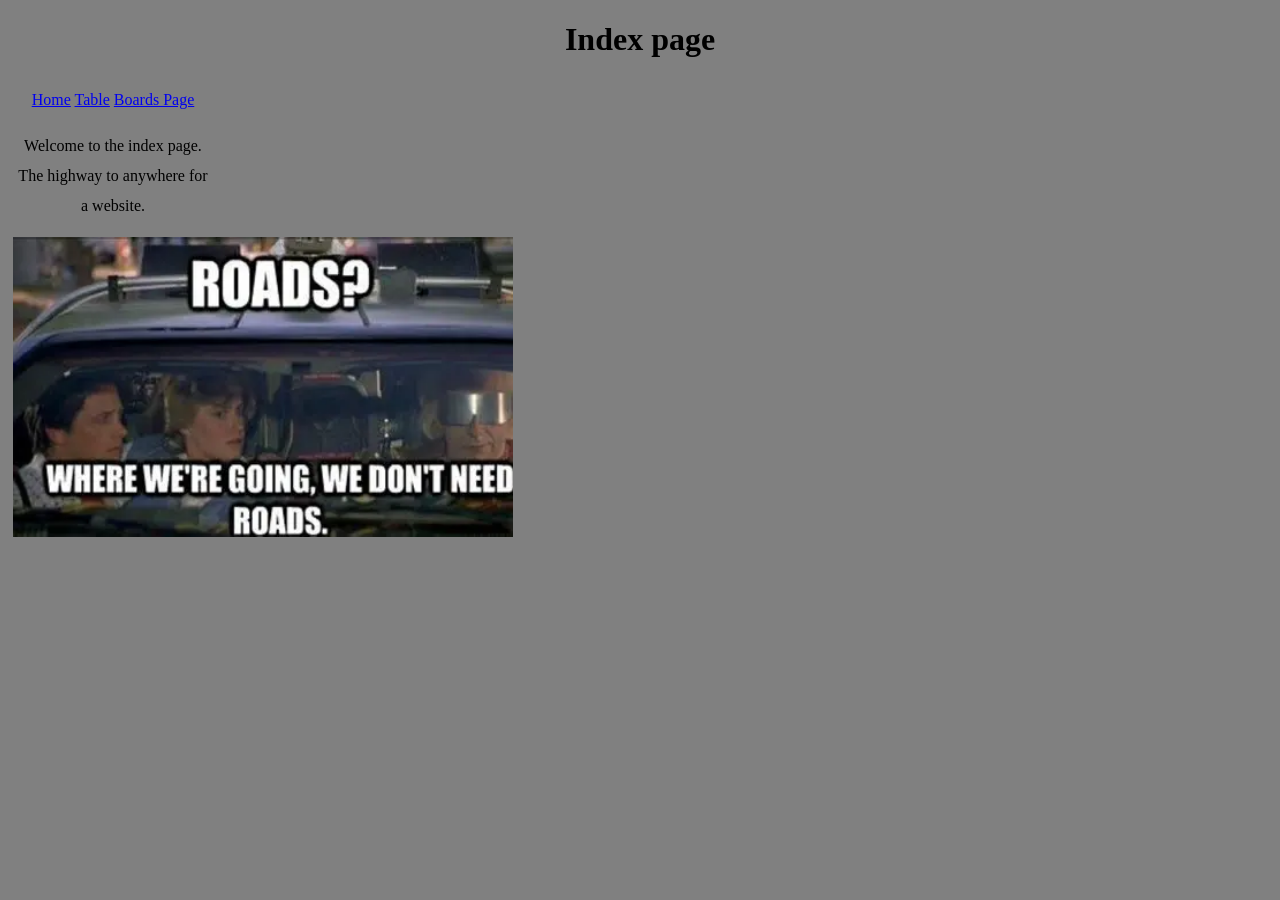
==== Main/index.html @ d52ba0da "Fixed Css so it is now displayed" ====
<!--This belongs to Jayse Monty-->
<!--This is the index page for the website, it contains links to the other pages of the website and a welcome message-->
<!DOCTYPE html>
<html lang="en">
</html>
<head>
    <meta http-equiv="X-UA-Compatible" content="IE=edge">
    <meta name="viewport" content="width=device-width, initial-scale=1.0">
    <title>Index page</title>
</head>
<!--This line Below is a responible for setting the title of the page for the browser-->
<body>
<header>
    <h1>Index page</h1>
    <nav>
<!-- This is the navigation bar for the website, it contains links to the different pages of the website -->
        <a href="Home.html">Home</a>  
        <a href="Table.html">Table</a>
        <a href="Boards_Page.html">Boards Page</a> 
    <!-- Below is the paragrpah text that is displayed on the webpage-->
     <p>
        Welcome to the index page. The highway to anywhere for a website.
    </p>
    <!-- This is the image that is displayed on the webpage-->
    <img src="Meme.png" alt="Highway to anywhere" width="500" height="300">
    </nav>
</header>
</body>
<link rel="stylesheet" href="Css/main.css">
---- Main/Css/main.css ----
body{
    background-color: gray;
    color:black
}
nav{
    height: 600px;
    width: 200px;
    float: left;
    padding: 5px;
    line-height: 30px;
}
footer{
    text-align: center;
    line-height: 200px;
}
image{
    margin-right: 200px;
}
header{
    text-align: center;
}
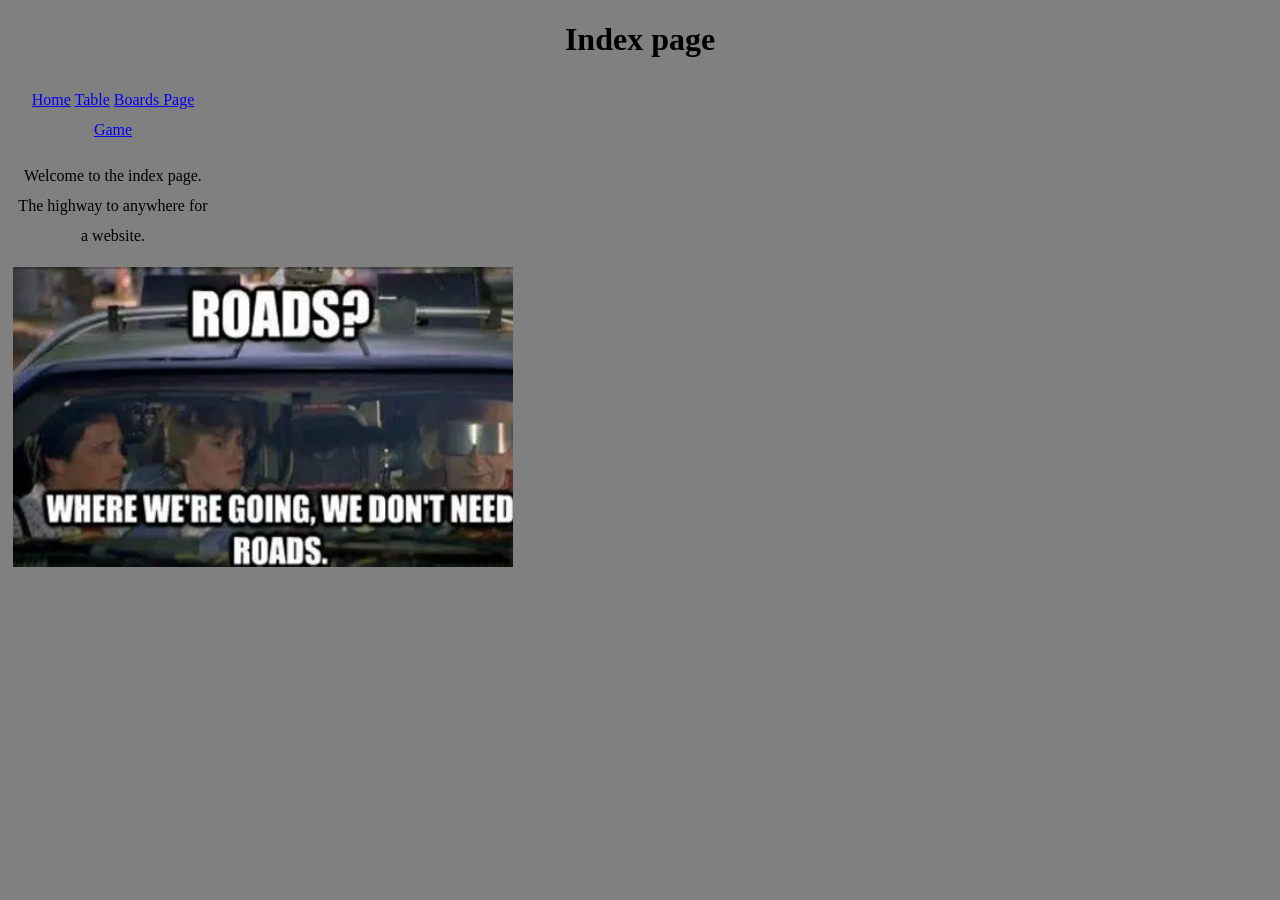
==== commit 78e45b91: "Added a testing area for Javascript" ====
--- a/Main/index.html
+++ b/Main/index.html
@@ -16,7 +16,8 @@
 <!-- This is the navigation bar for the website, it contains links to the different pages of the website -->
         <a href="Home.html">Home</a>  
         <a href="Table.html">Table</a>
-        <a href="Boards_Page.html">Boards Page</a> 
+        <a href="Boards_Page.html">Boards Page</a>
+        <a href="/Testing/Game.html">Game</a>
     <!-- Below is the paragrpah text that is displayed on the webpage-->
      <p>
         Welcome to the index page. The highway to anywhere for a website.
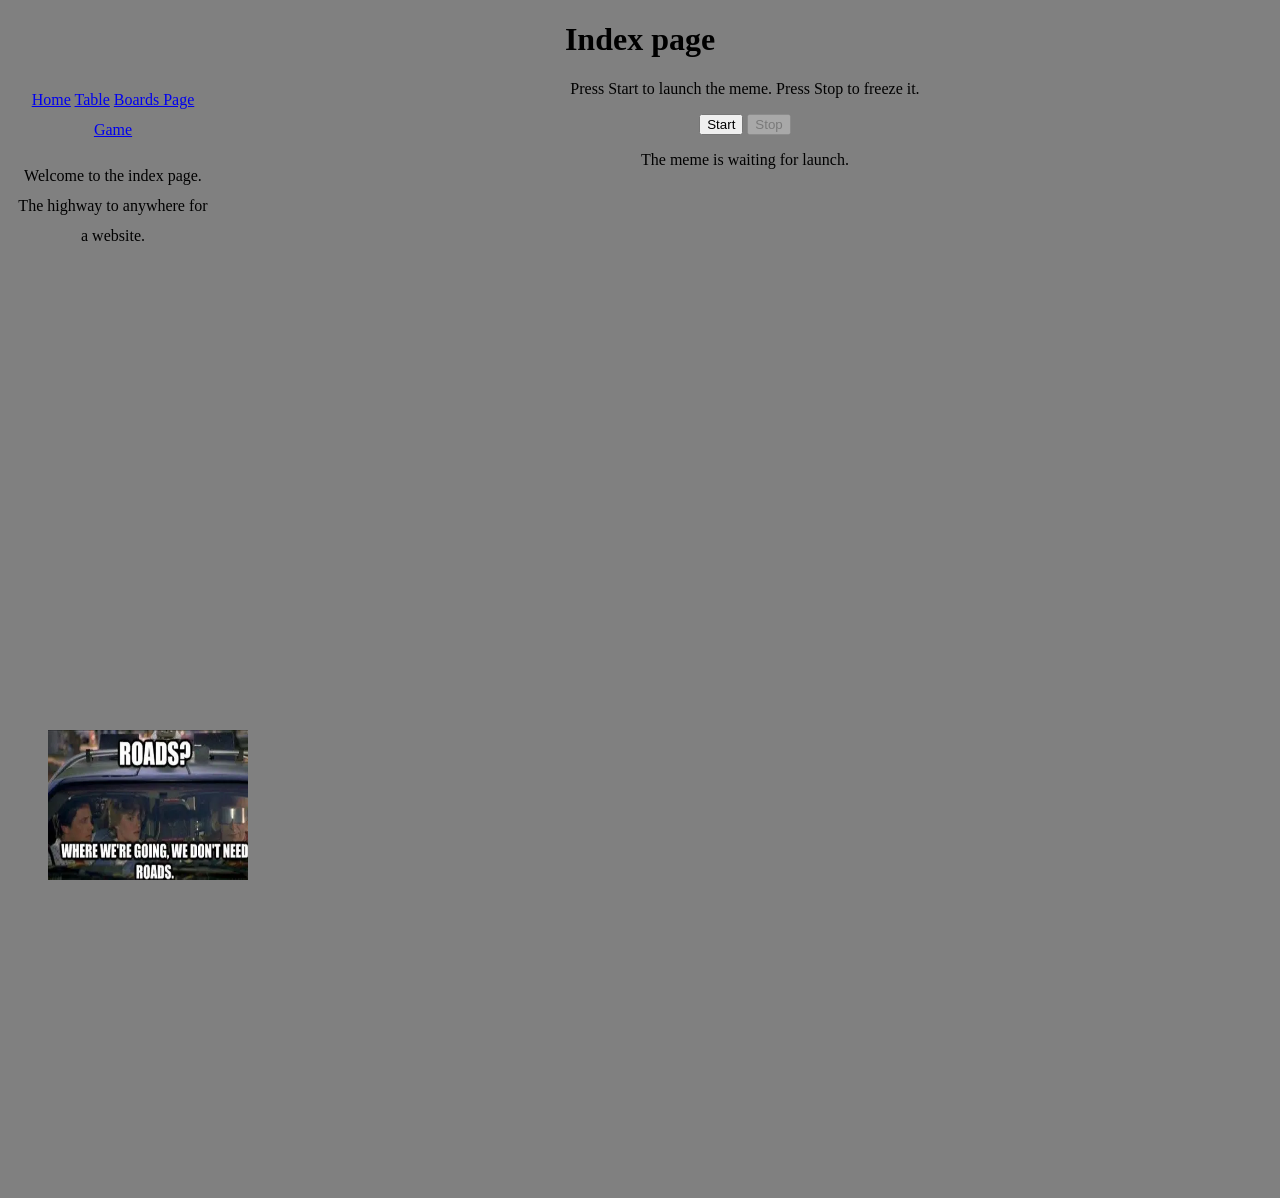
==== commit bc2e1c42: "Meme moving" ====
--- a/Main/index.html
+++ b/Main/index.html
@@ -16,15 +16,38 @@
 <!-- This is the navigation bar for the website, it contains links to the different pages of the website -->
         <a href="Home.html">Home</a>  
         <a href="Table.html">Table</a>
-        <a href="Boards_Page.html">Boards Page</a>
-        <a href="/Testing/Game.html">Game</a>
+        <a href="Boards_Page.html">Boards Page</a> 
+        <a href="game.html">Game</a>
     <!-- Below is the paragrpah text that is displayed on the webpage-->
      <p>
         Welcome to the index page. The highway to anywhere for a website.
     </p>
     <!-- This is the image that is displayed on the webpage-->
-    <img src="Meme.png" alt="Highway to anywhere" width="500" height="300">
     </nav>
+        <p class="instructions">Press Start to launch the meme. Press Stop to freeze it.</p>
+        <!-- Gives the user simple instructions. -->
+        <form onsubmit="return false;">
+            <!-- Creates one form containing both submit buttons. -->
+            <button id="startButton" type="submit" onclick="startMemeMovement()">Start</button>
+            <!-- Calls the Start function when clicked. -->
+            <button id="stopButton" type="submit" onclick="stopMemeMovement()" disabled>Stop</button>
+            <!-- Calls the Stop function when clicked and begins disabled. -->
+        </form>
+        <!-- Closes the button form. -->
+        <script src="/Main/Js/move.js" defer></script>
+        <p id="statusMessage">The meme is waiting for launch.</p>
+        <!-- Gives JavaScript a place to display messages using innerHTML. -->
+    </header>
+    <!-- Closes the heading section. -->
+
+    <main id="movementArea">
+        <!-- Creates the area where the meme can move. -->
+
+        <img id="memeImage" src="Meme.png" alt="Funny mission meme">
+        <!-- Displays the meme image that JavaScript moves around the page. -->
+    </main>
+    <!-- Closes the movement area. -->
+<!-- Ends the visible webpage body. -->
 </header>
 </body>
 <link rel="stylesheet" href="Css/main.css">
--- a/Main/Css/main.css
+++ b/Main/Css/main.css
@@ -18,4 +18,19 @@
 }
 header{
     text-align: center;
+}
+  /* Creates the movement area for the meme image. */
+#movementArea {
+    position: relative;
+    width: 100%;
+    height: 500px;
+    overflow: hidden;
+}
+
+#memeImage {
+    position: absolute;
+    width: 200px;
+    height: 150px;
+    left: 40px;
+    top: 40px;
 }
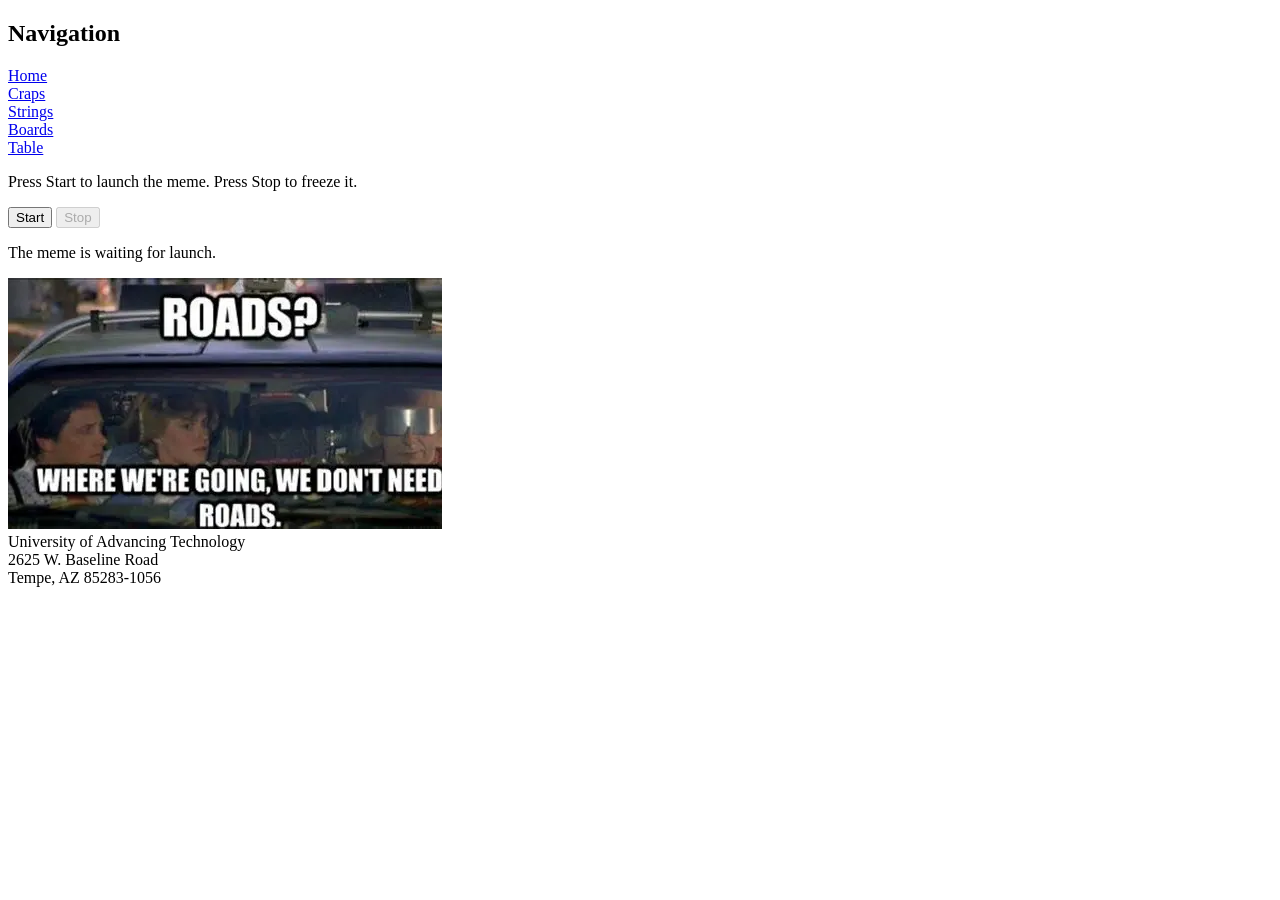
==== commit 7b44b2f7: "Add navigation and footer to home and boards" ====
--- a/Main/index.html
+++ b/Main/index.html
@@ -11,19 +11,14 @@
 <!--This line Below is a responible for setting the title of the page for the browser-->
 <body>
 <header>
-    <h1>Index page</h1>
     <nav>
-<!-- This is the navigation bar for the website, it contains links to the different pages of the website -->
-        <a href="Home.html">Home</a>  
-        <a href="Table.html">Table</a>
-        <a href="Boards_Page.html">Boards Page</a> 
-        <a href="game.html">Game</a>
-    <!-- Below is the paragrpah text that is displayed on the webpage-->
-     <p>
-        Welcome to the index page. The highway to anywhere for a website.
-    </p>
-    <!-- This is the image that is displayed on the webpage-->
-    </nav>
+    <h2>Navigation</h2>
+    <a href="./index.html">Home</a><br>
+    <a href="./game.html">Craps</a><br>
+    <a href="./strings.html">Strings</a><br>
+    <a href="./Boards_Page.html">Boards</a><br>
+    <a href="./table.html">Table</a><br>
+</nav>
         <p class="instructions">Press Start to launch the meme. Press Stop to freeze it.</p>
         <!-- Gives the user simple instructions. -->
         <form onsubmit="return false;">
@@ -50,4 +45,16 @@
 <!-- Ends the visible webpage body. -->
 </header>
 </body>
-<link rel="stylesheet" href="Css/main.css">+ <footer>
+        <!-- Displays the university name. -->
+    University of Advancing Technology<br>
+
+    <!-- Displays the UAT street address. -->
+    2625 W. Baseline Road<br>
+
+    <!-- Displays the UAT city, state, and ZIP code. -->
+    Tempe, AZ 85283-1056<br>
+</footer>
+
+<link rel="stylesheet" href="Css/checoscore.css">
+
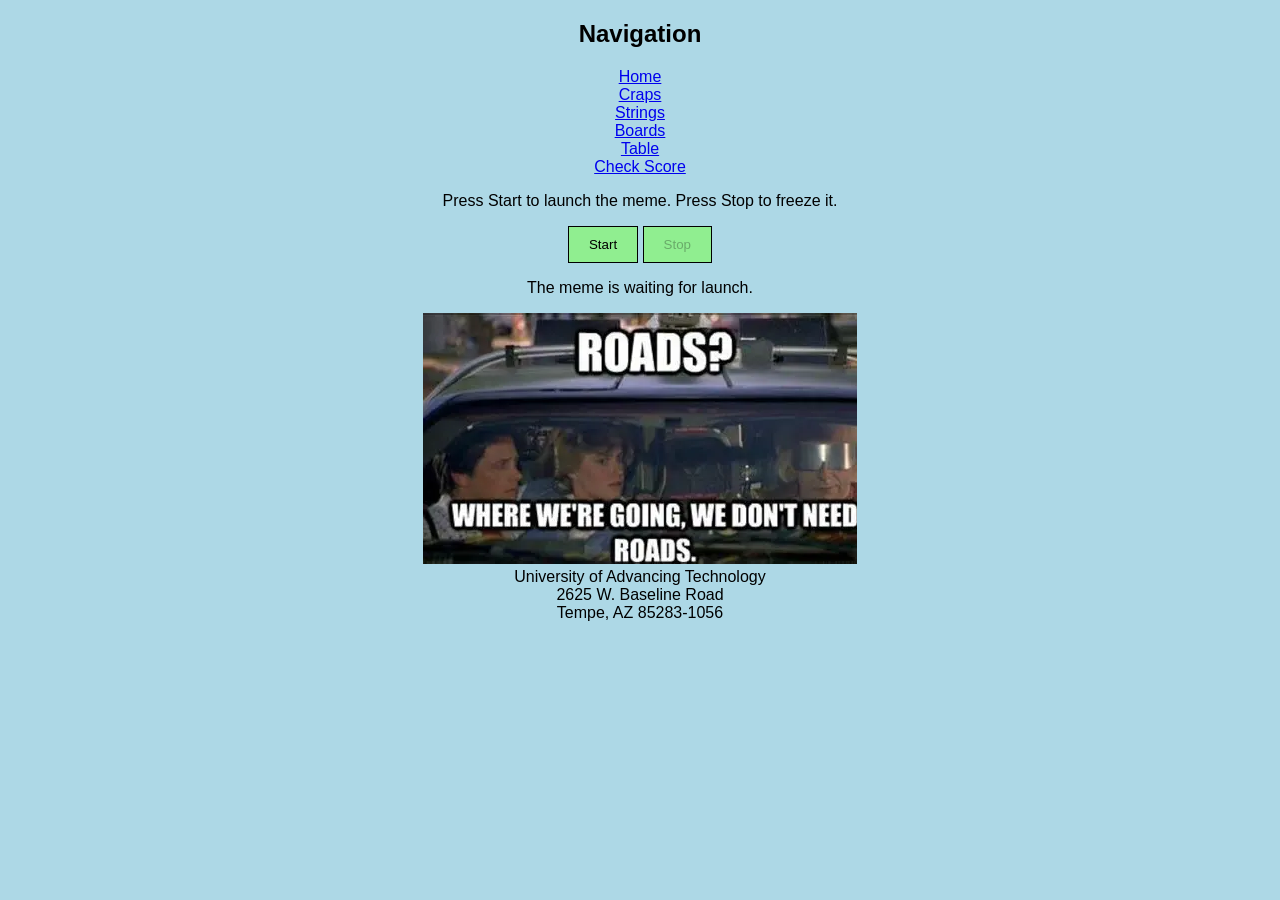
==== commit 35f32a8a: "Fixed a typo" ====
--- a/Main/index.html
+++ b/Main/index.html
@@ -17,7 +17,9 @@
     <a href="./game.html">Craps</a><br>
     <a href="./strings.html">Strings</a><br>
     <a href="./Boards_Page.html">Boards</a><br>
-    <a href="./table.html">Table</a><br>
+    <a href="./Table.html">Table</a><br>
+    <a href="./palindrome.html">Check Score</a><br>
+
 </nav>
         <p class="instructions">Press Start to launch the meme. Press Stop to freeze it.</p>
         <!-- Gives the user simple instructions. -->
--- a/Main/Css/checoscore.css
+++ b/Main/Css/checoscore.css
@@ -0,0 +1,60 @@
+
+        /* Gives the page a light blue background. */
+        body {
+            background-color: lightblue;
+            font-family: Arial, sans-serif;
+            text-align: center;
+        }
+
+        /* Styles the main box. */
+        .mainBox {
+            width: 70%;
+            margin: 40px auto;
+            background-color: white;
+            border: 2px solid black;
+            padding: 20px;
+        }
+
+        /* Changes the heading color. */
+        h1 {
+            color: darkblue;
+        }
+
+        /* Adds space around each form row. */
+        .formRow {
+            margin: 15px;
+        }
+
+        /* Styles the labels. */
+        label {
+            font-weight: bold;
+        }
+
+        /* Styles the input boxes. */
+        input {
+            padding: 8px;
+            width: 60%;
+        }
+
+        /* Styles the submit button. */
+        button {
+            padding: 10px 20px;
+            background-color: lightgreen;
+            border: 1px solid black;
+            cursor: pointer;
+        }
+
+        /* Styles validation messages. */
+        #validationMessage {
+            color: red;
+            font-weight: bold;
+            margin-top: 15px;
+        }
+
+        /* Styles the results area. */
+        #resultArea {
+            margin-top: 20px;
+            padding: 15px;
+            background-color: #eeeeee;
+            border: 1px solid gray;
+        }
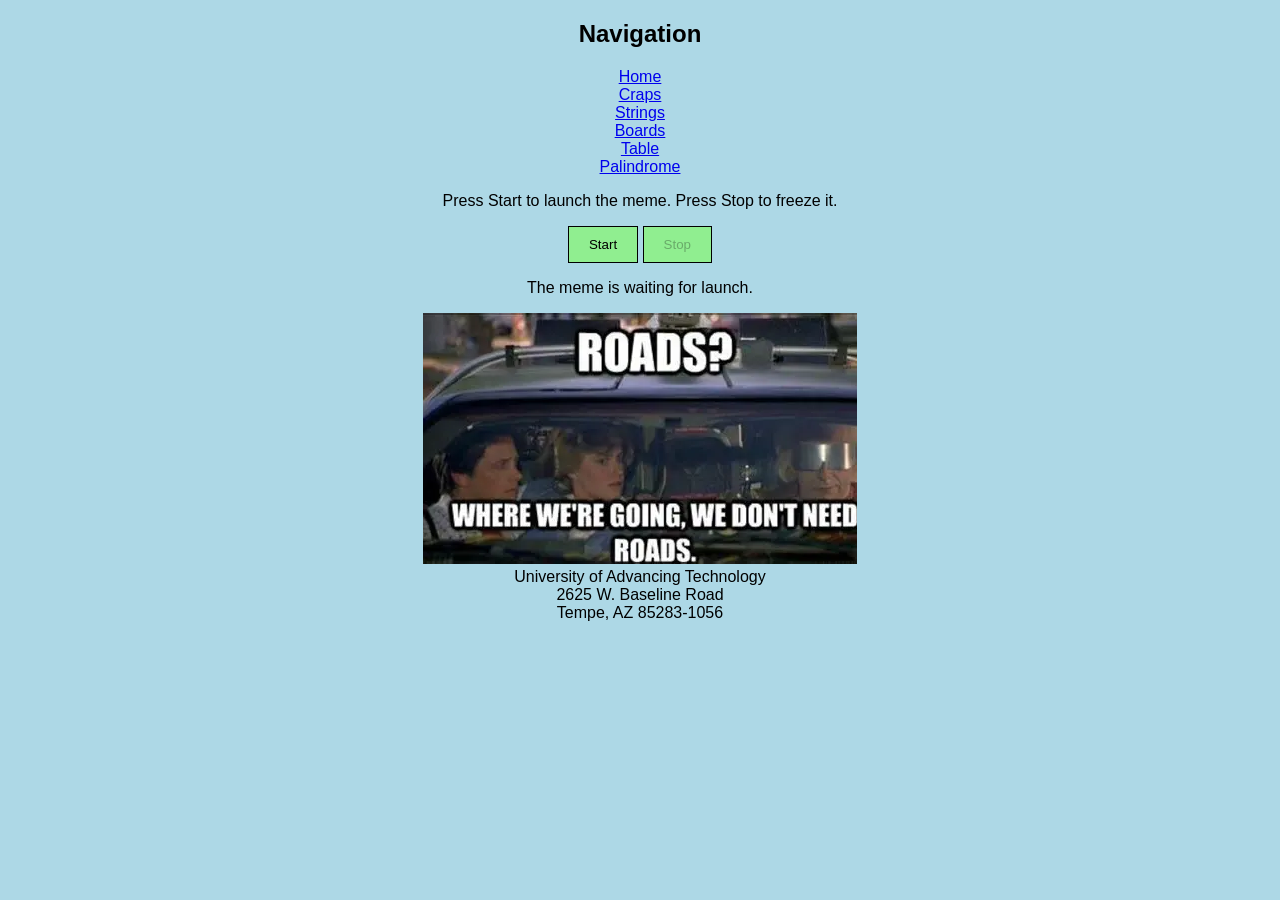
==== commit 38537c59: "Update navigation menu to include Palindrome link" ====
--- a/Main/index.html
+++ b/Main/index.html
@@ -18,7 +18,7 @@
     <a href="./strings.html">Strings</a><br>
     <a href="./Boards_Page.html">Boards</a><br>
     <a href="./Table.html">Table</a><br>
-    <a href="./palindrome.html">Check Score</a><br>
+    <a href="./palindrome.html">Palindrome</a><br>
 
 </nav>
         <p class="instructions">Press Start to launch the meme. Press Stop to freeze it.</p>
